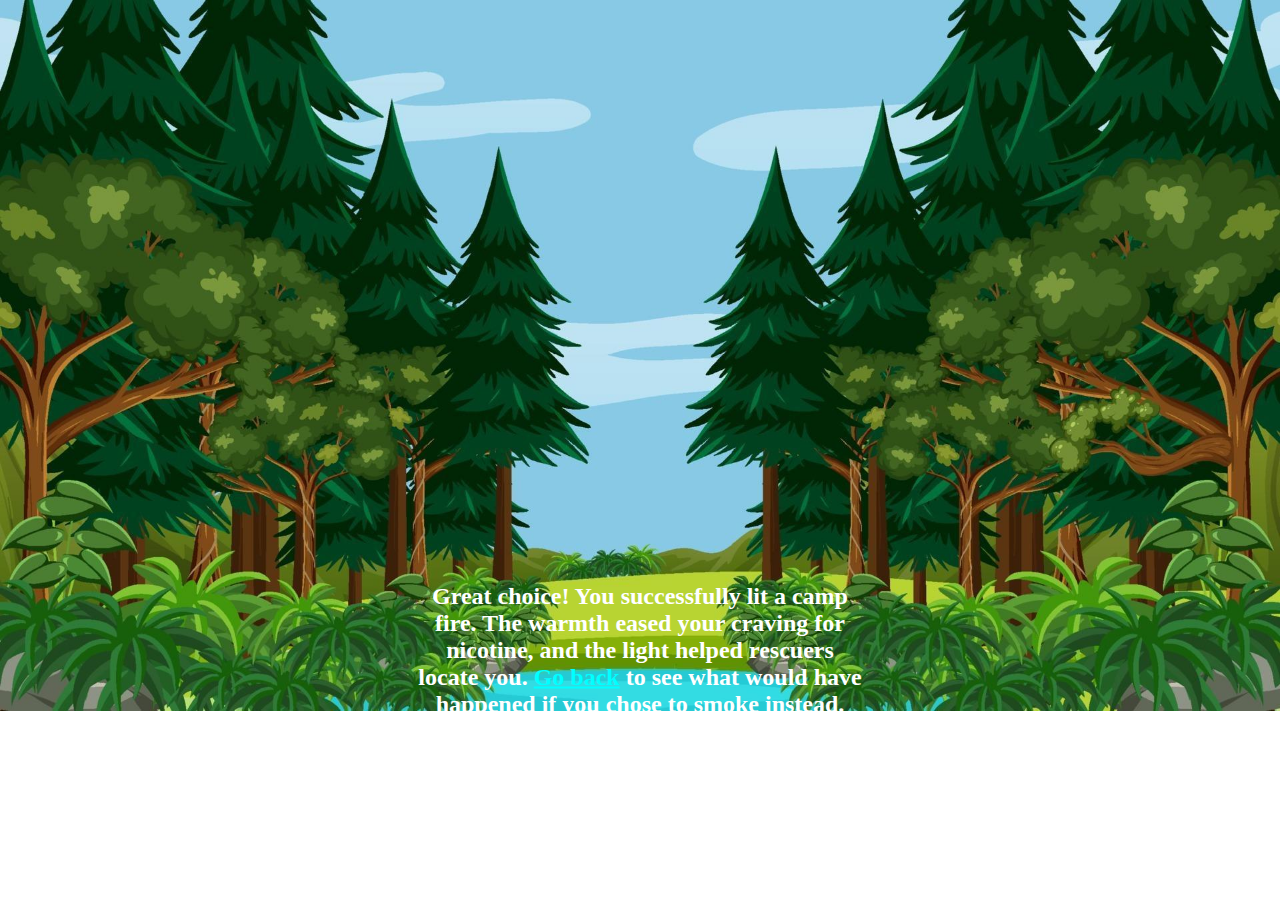
==== FinalProject/html/campfire.html @ 8d214b43 "Final" ====
<!DOCTYPE html><html lang="en">
  <head>
    <script src="../camp_fire/p5.js"></script>
    <script src="../camp_fire/p5.sound.min.js"></script>
    <link rel="stylesheet" type="text/css" href="../css/style.css">
    <meta charset="utf-8">
    

  </head>

  <body>
    <div>
      <script src="../camp_fire/sketch.js"></script>
    </div>

    <div>
      <h2 class ="centered">Great choice! You successfully lit a camp fire. The warmth eased your craving for nicotine, and the light helped rescuers locate you.  
        <a style="color: aqua;" href="../index.html">Go back</a>
        to see what would have happened if you chose to smoke instead.
        </h2> 
    </div>
    
   
  

  </body>



</html>
---- FinalProject/css/style.css ----
html {
  margin: 0;
  padding: 0;
}

body{
  background-image: url(../visuals/forest_pop_art.png);
  background-size: cover;
  margin: auto;
  background-repeat: no-repeat;
}

canvas {
  position: absolute;
  display: block;
  top: 35%;
  left: 50%;
  transform: translate(-50%, -50%);
   
}


.centered{
  color: white;
  text-align: center;
  width: 450px;
  position: absolute;
  top: 70%;
  left: 50%;
  transform: translate(-50%, -50%);
}
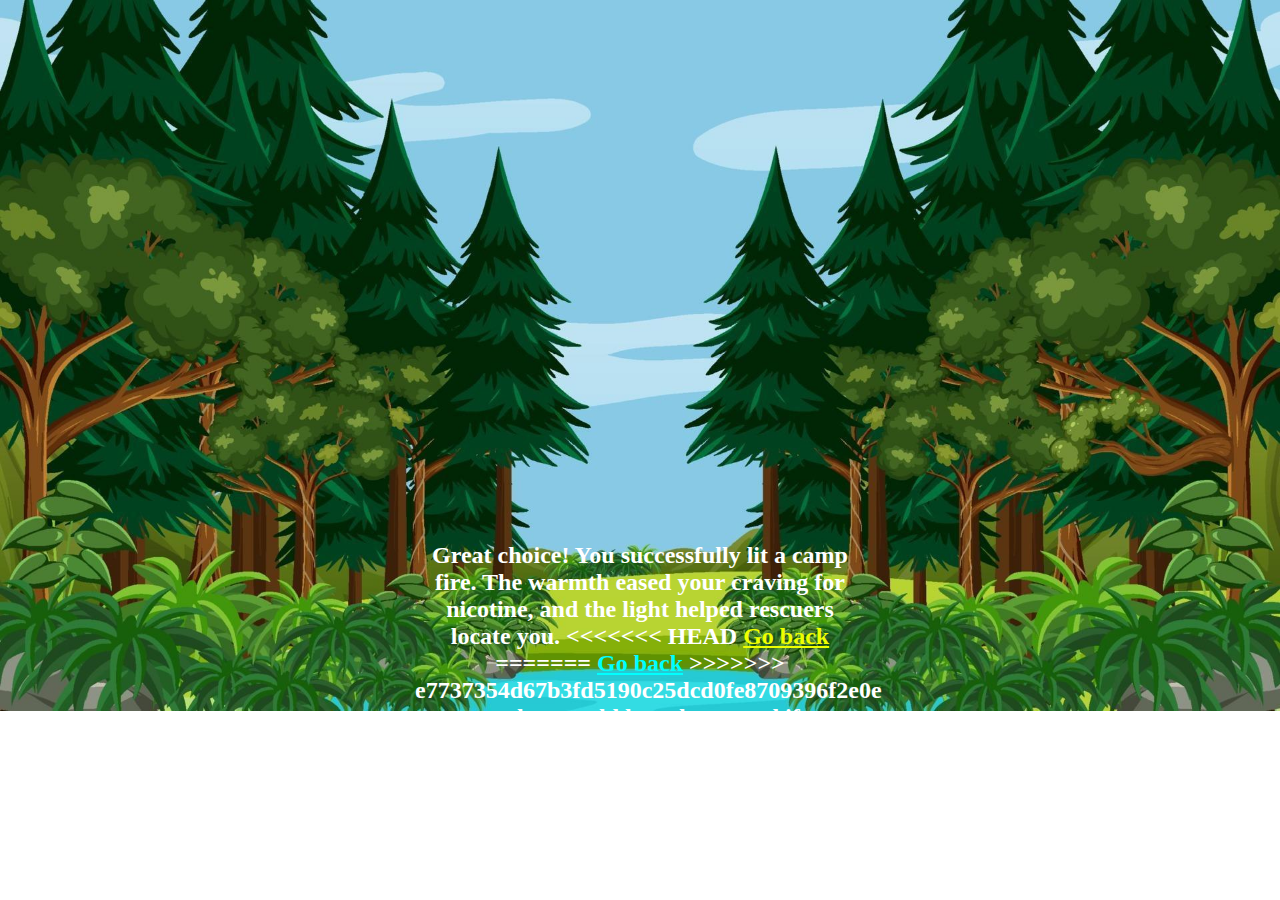
==== commit e2d5ae3a: "final" ====
--- a/FinalProject/html/campfire.html
+++ b/FinalProject/html/campfire.html
@@ -15,7 +15,11 @@
 
     <div>
       <h2 class ="centered">Great choice! You successfully lit a camp fire. The warmth eased your craving for nicotine, and the light helped rescuers locate you.  
+<<<<<<< HEAD
+        <a style="color: rgb(238, 255, 0);" href="../index.html">Go back</a>
+=======
         <a style="color: aqua;" href="../index.html">Go back</a>
+>>>>>>> e7737354d67b3fd5190c25dcd0fe8709396f2e0e
         to see what would have happened if you chose to smoke instead.
         </h2> 
     </div>
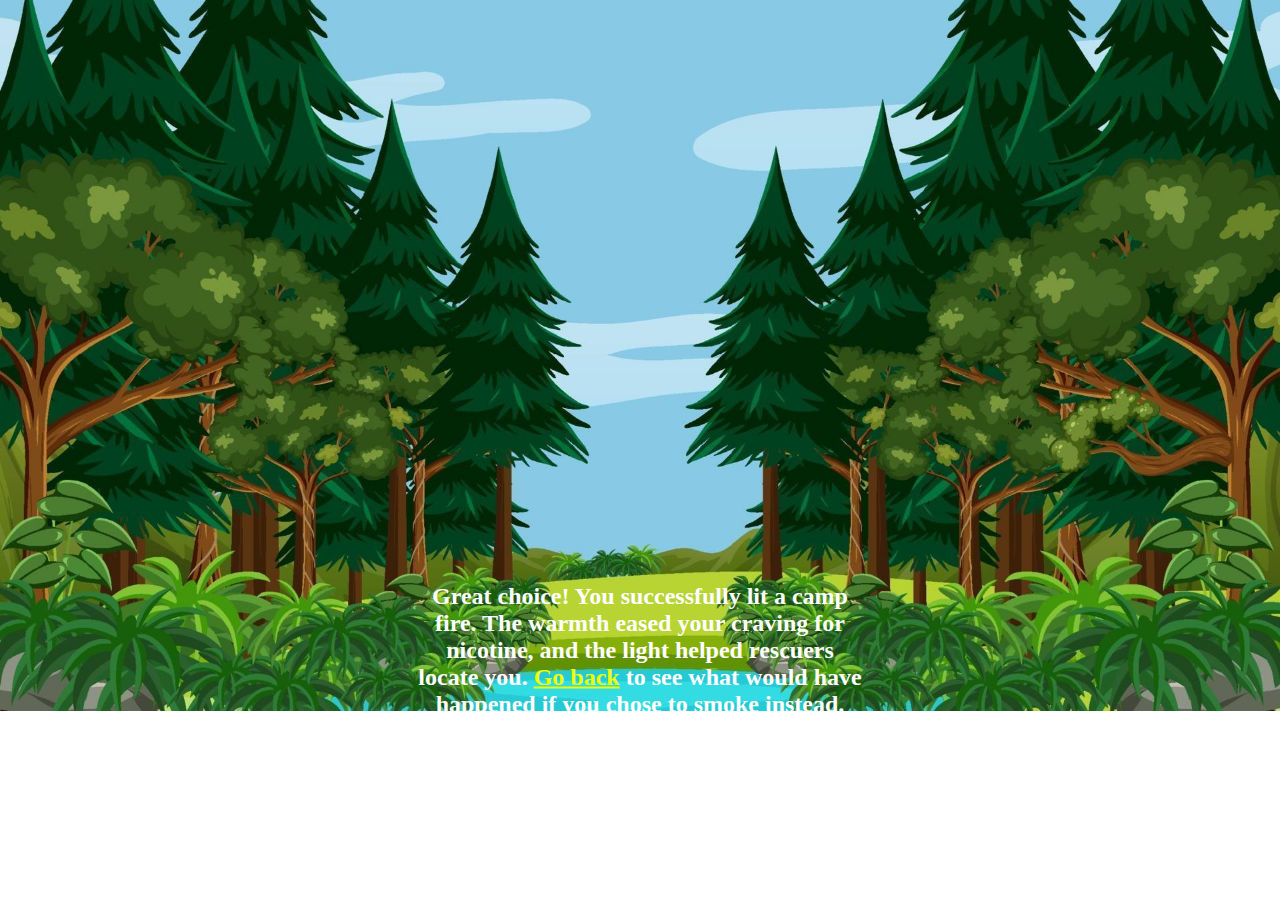
==== commit ea2f557f: "final" ====
--- a/FinalProject/html/campfire.html
+++ b/FinalProject/html/campfire.html
@@ -15,11 +15,7 @@
 
     <div>
       <h2 class ="centered">Great choice! You successfully lit a camp fire. The warmth eased your craving for nicotine, and the light helped rescuers locate you.  
-<<<<<<< HEAD
         <a style="color: rgb(238, 255, 0);" href="../index.html">Go back</a>
-=======
-        <a style="color: aqua;" href="../index.html">Go back</a>
->>>>>>> e7737354d67b3fd5190c25dcd0fe8709396f2e0e
         to see what would have happened if you chose to smoke instead.
         </h2> 
     </div>
